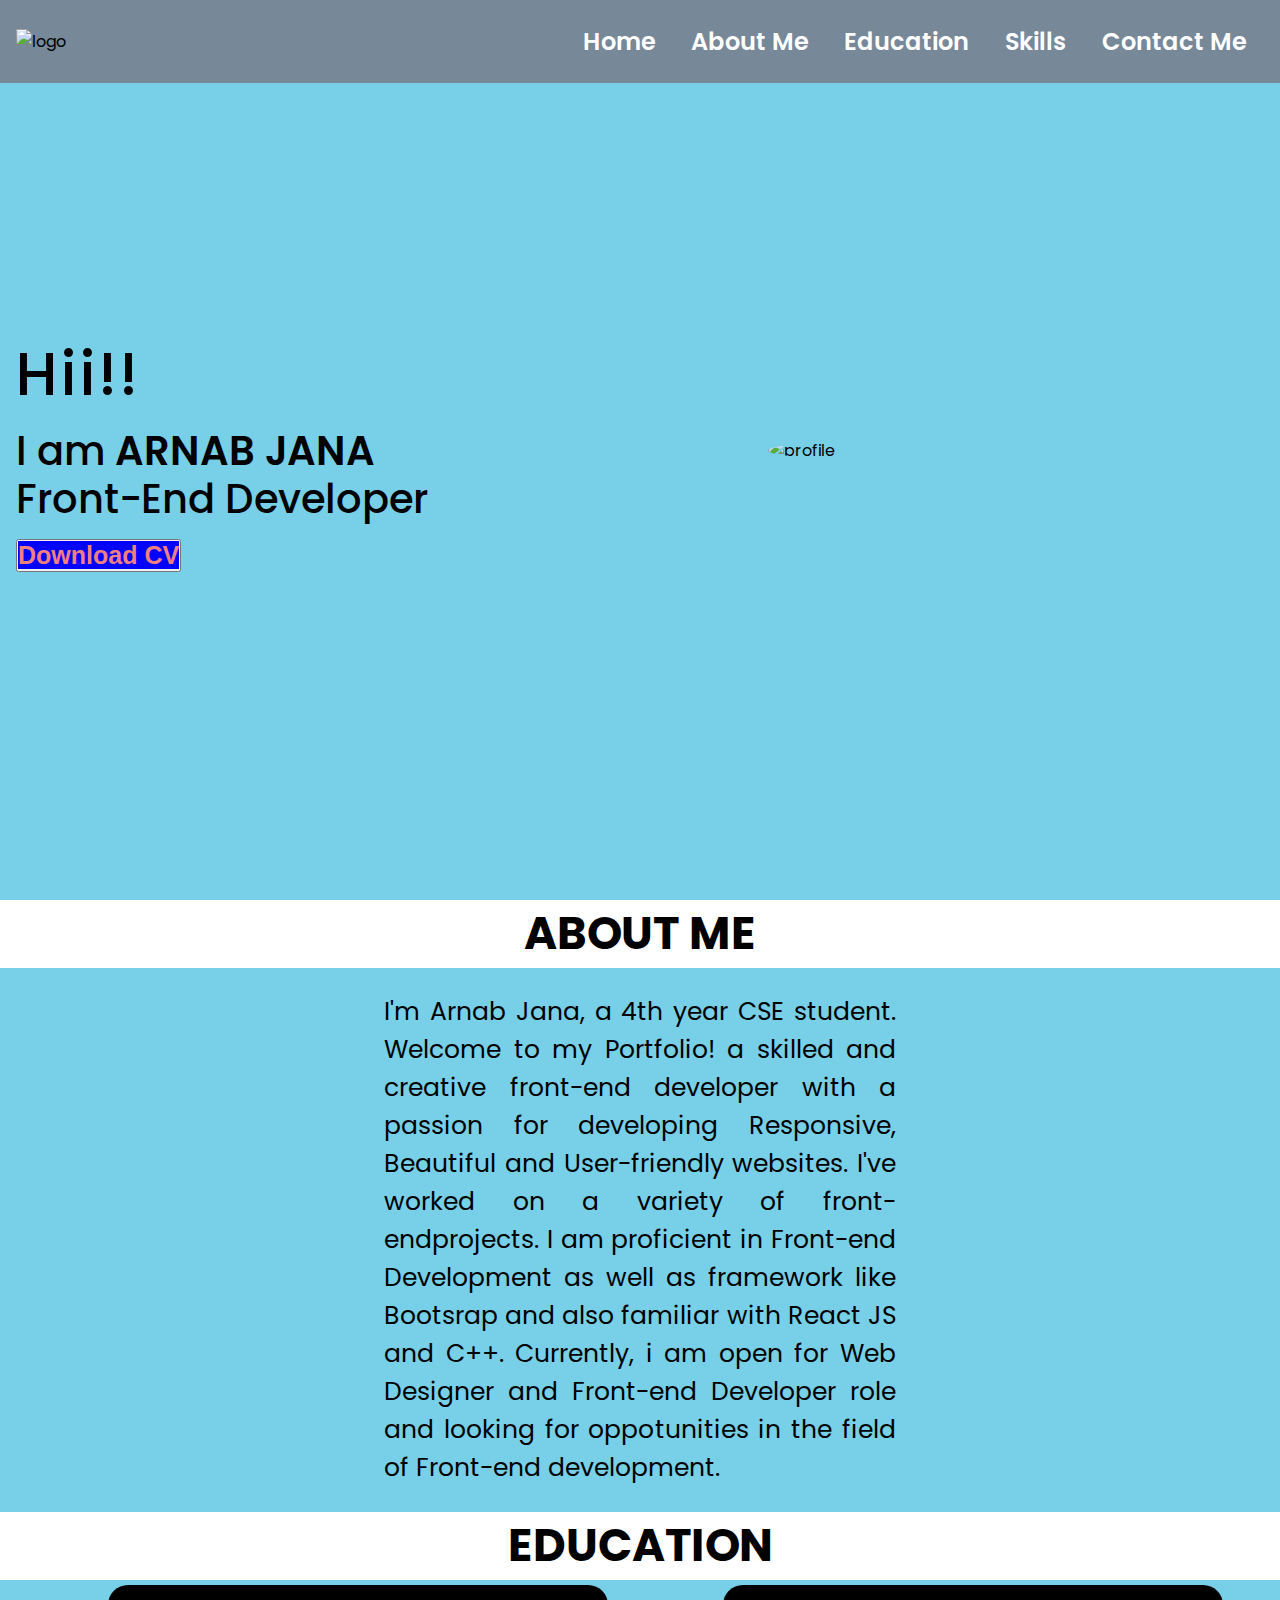
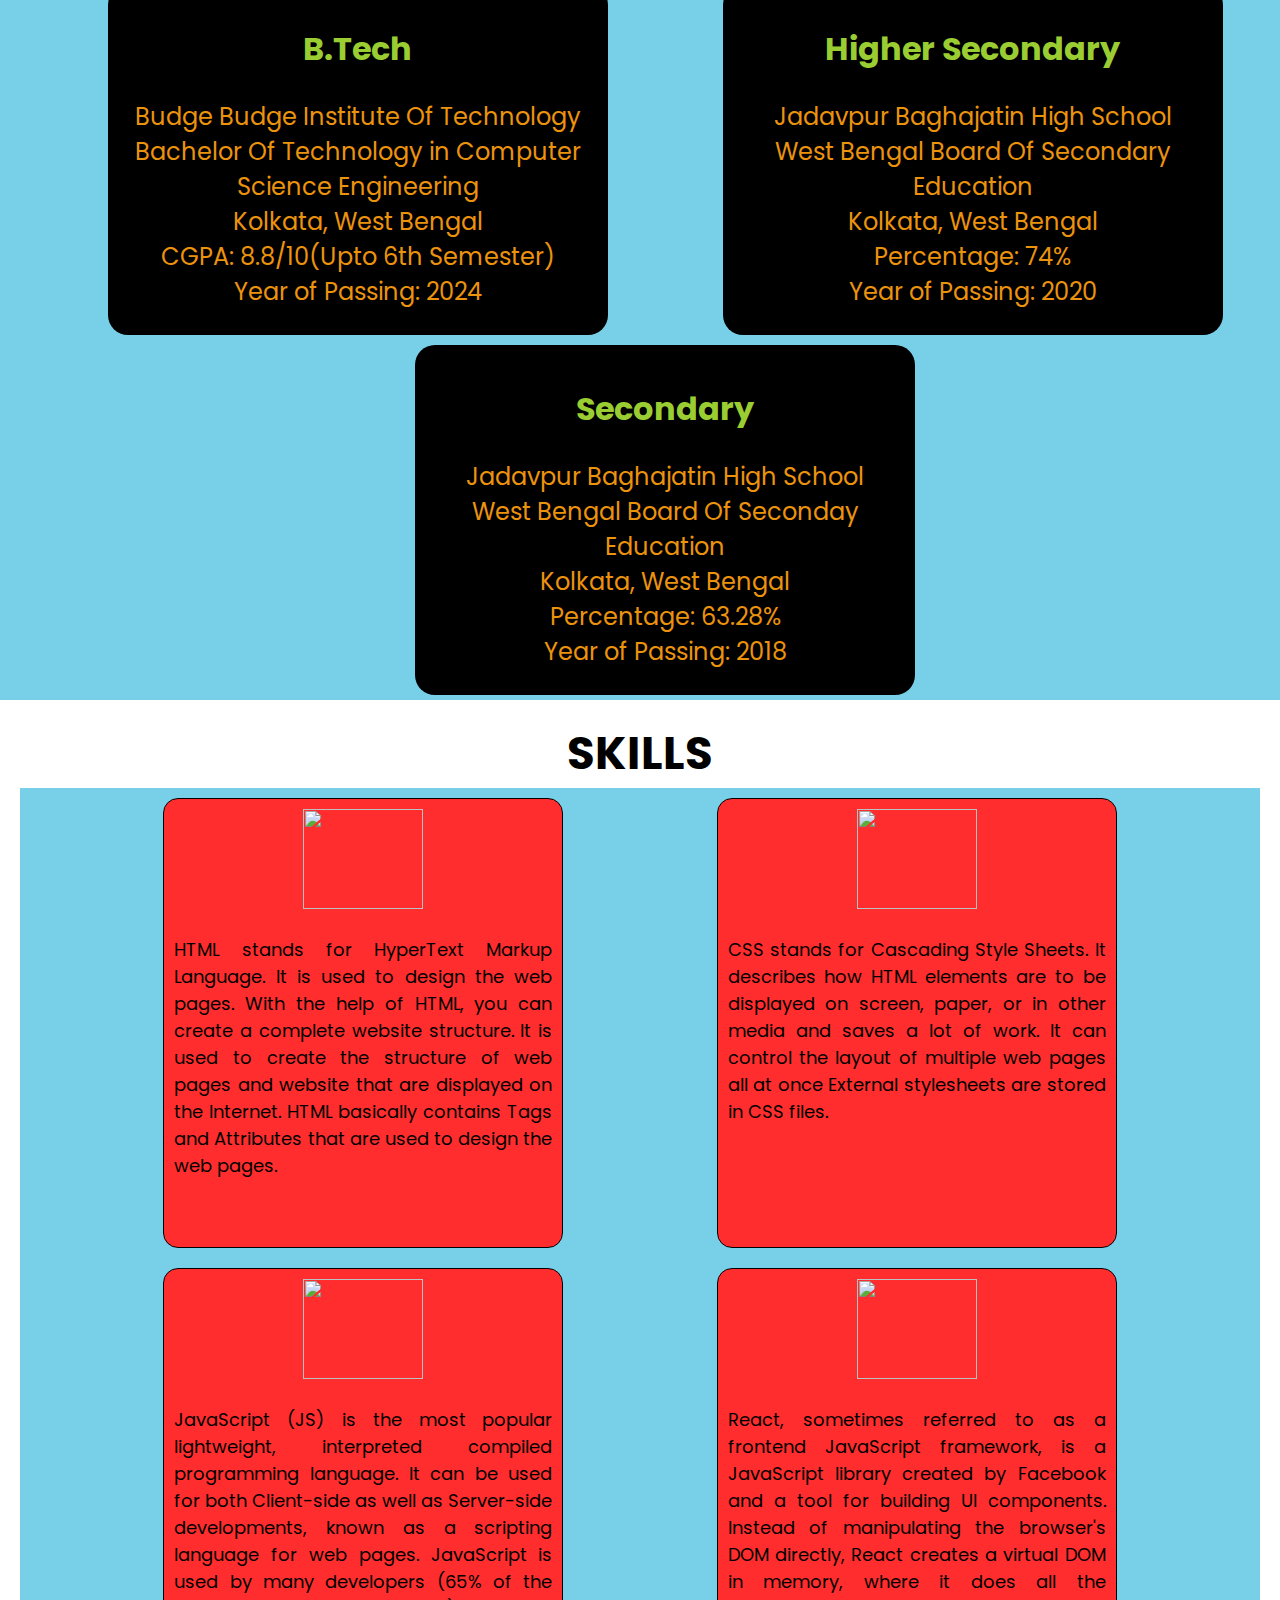
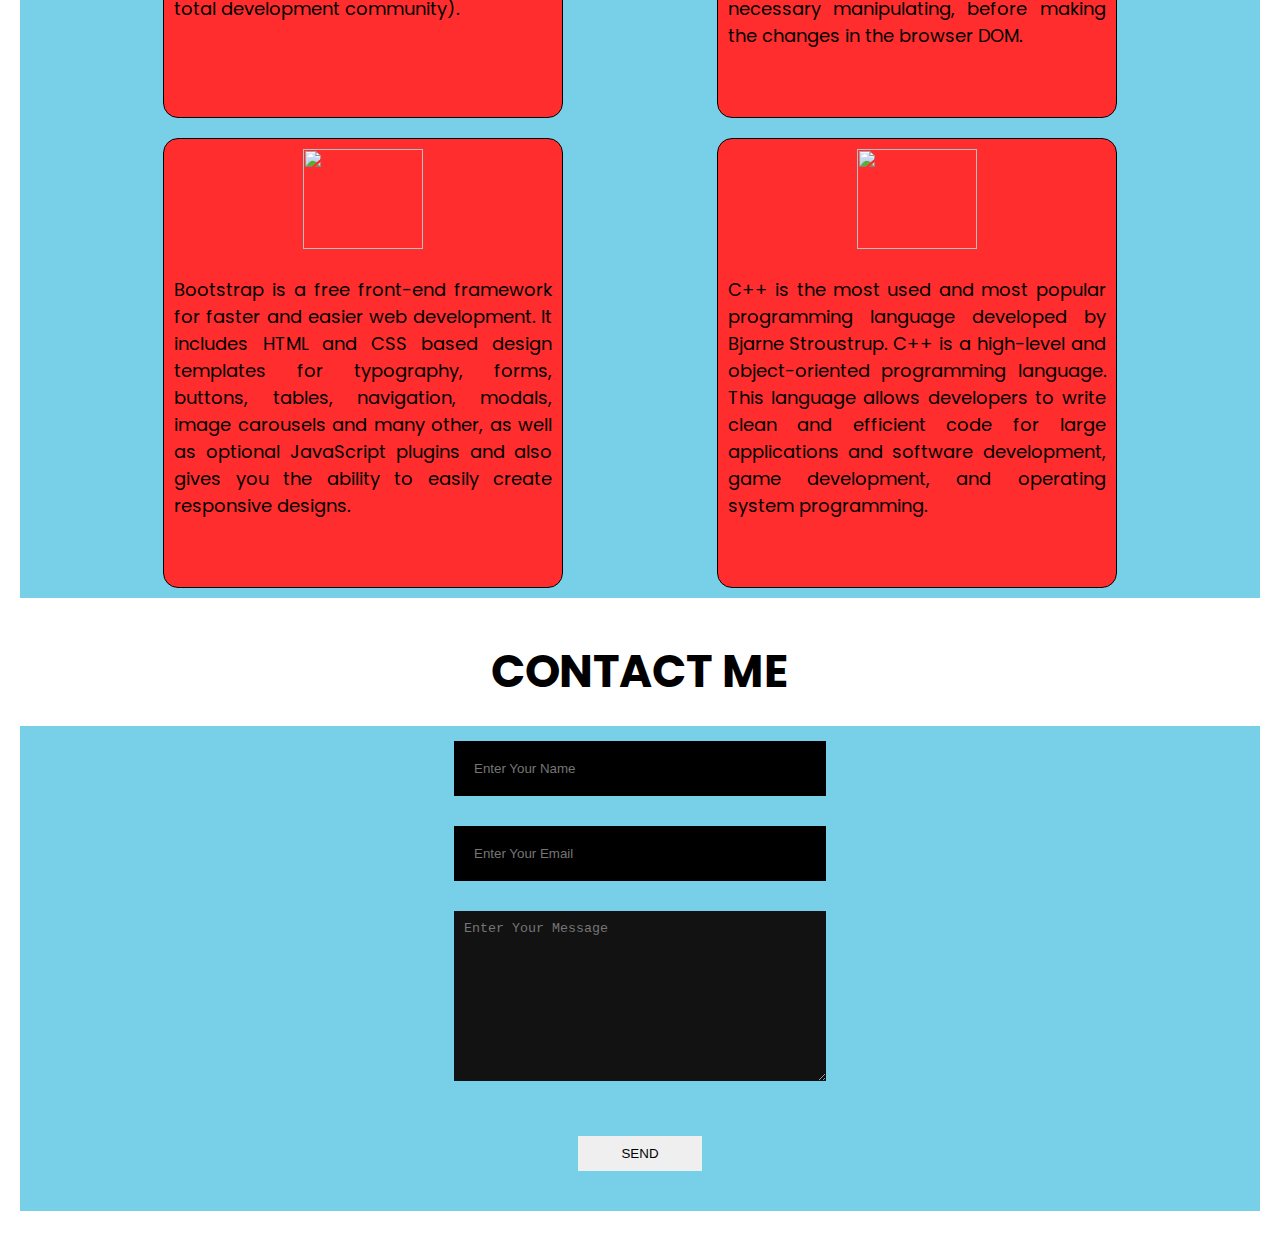
==== Task 1 - portfolio website/index.html @ 782cfdc3 "Today i have just complete my portfolio website" ====
<!DOCTYPE html>
<html lang="en">

<head>
    <meta charset="UTF-8">
    <meta name="viewport" content="width=device-width, initial-scale=1.0">
    <title>Responsive Portfolio</title>
    <link rel="stylesheet" href="style.css">
</head>

<body>
    <nav>
        <div class="navbar">
            <div class="logo_area"> <img src="img/new logo.png" alt="logo"></div>
            <label for="check" class="checkbox">
                <i class="ri-menu-line"></i>
            </label>
            <input type="checkbox" name="check" id="check">
            <ul>
                <li><a href="#home">Home</a></li>
                <li><a href="#about">About Me</a></li>
                <li><a href="#education">Education</a></li>
                <li><a href="#skills">Skills</a></li>
                <li><a href="#contact">Contact Me</a></li>
            </ul>
        </div>
    </nav>
    <section id="home">
        <div class="section_container">
            <div class="content">
                <p class="subtitle">Hii!!</p>
                <h1 class="title">
                    I am <span>ARNAB JANA <br></span> Front-End Developer</h1>
                <div class="button">
                    <button class="download__cv"><a
                            href="https://drive.google.com/file/d/1OpPt_BNcStUjEGyICsF7ESShlIZneZ9T/view?usp=drive_link"
                            target="_blank">Download CV</a></button>
                </div>
            </div>
            <div class="image">
                <img src="img/Arnab img.jpg" alt="profile" />
            </div>
        </div>
    </section>


    <section id="about">
        <h1 class="about-heading">ABOUT ME</h1>
        <div class="box2">
            <div id="intro">
                <p>I'm Arnab Jana, a 4th year CSE student. Welcome to my Portfolio! a skilled and creative front-end
                    developer with a passion for developing Responsive, Beautiful and User-friendly websites. I've
                    worked on
                    a variety of front-endprojects. I am proficient in Front-end Development as well as framework like
                    Bootsrap and also familiar with React JS and C++. Currently, i am open for Web Designer and
                    Front-end
                    Developer role and looking for oppotunities in the field of Front-end development.</p>
            </div>
        </div>
    </section>


    <section id="education">
        <h1 class="edu-heading">EDUCATION</h1>
        <div class="columns">
            <div class="box">
                <h2>B.Tech</h2>
                <p>Budge Budge Institute Of Technology
                    <br>
                    Bachelor Of Technology in Computer Science Engineering
                    <br>
                    Kolkata, West Bengal
                    <br>
                    CGPA: 8.8/10(Upto 6th Semester)
                    <br>
                    Year of Passing: 2024
                </p>
            </div>
            <div class="box">
                <h2>Higher Secondary</h2>
                <p>Jadavpur Baghajatin High School
                    <br>
                    West Bengal Board Of Secondary Education
                    <br>
                    Kolkata, West Bengal
                    <br>
                    Percentage: 74%
                    <br>
                    Year of Passing: 2020
                </p>
            </div>

            <div class="box">
                <h2>Secondary</h2>
                <p>Jadavpur Baghajatin High School
                    <br>
                    West Bengal Board Of Seconday Education
                    <br>
                    Kolkata, West Bengal
                    <br>
                    Percentage: 63.28%
                    <br>
                    Year of Passing: 2018
                </p>
            </div>
        </div>
    </section>

    <section id="skills">
        <h1 class="headings">SKILLS</h1>
        <div class="row">
            <div class="box1">
                <img src="img/html.jpg" alt="">
                <br>
                <p>HTML stands for HyperText Markup Language. It is used to design the web pages. With the help of HTML,
                    you can create a complete website structure. It is used to create the structure of web pages and
                    website that are displayed on the Internet. HTML basically contains Tags and Attributes that are
                    used to design the web pages. 
                </p>
            </div>

            <div class="box1">
                <img src="img/css.jpg" alt="">
                <br>
                <p>CSS stands for Cascading Style Sheets. It describes how HTML elements are to be displayed on screen,
                    paper, or in other media and saves a lot of work. It can control the layout of multiple web pages
                    all at once External stylesheets are stored in CSS files.
                </p>
            </div>

            <div class="box1">
                <img src="img/js.jpg" alt="">
                <br>
                <p>JavaScript (JS) is the most popular lightweight, interpreted compiled programming language. It can be
                    used for both Client-side as well as Server-side developments, known as a scripting language for web
                    pages. JavaScript is used by many developers (65% of the total development community).
                </p>
            </div>

            <div class="box1">
                <img src="img/react.js" alt="">
                <br>
                <p>React, sometimes referred to as a frontend JavaScript framework, is a JavaScript library created by
                    Facebook and a tool for building UI components. Instead of manipulating the browser's DOM directly,
                    React creates a virtual DOM in memory, where it does all the necessary manipulating, before making
                    the changes in the browser DOM.
                </p>
            </div>

            <div class="box1">
                <img src="img/bootstrap.jpg" alt="">
                
                <br>
                <p>Bootstrap is a free front-end framework for faster and easier web development. It includes HTML and
                    CSS based design templates for typography, forms, buttons, tables, navigation, modals, image
                    carousels and many other, as well as optional JavaScript plugins and also gives you the ability to
                    easily create responsive designs.
                </p>
            </div>

            <div class="box1">
                <img src="img/c++.jpg" alt="">
                
                <br>
                <p>C++ is the most used and most popular programming language developed by Bjarne Stroustrup. C++ is a
                    high-level and object-oriented programming language. This language allows developers to write clean
                    and efficient code for large applications and software development, game development, and operating
                    system programming.
                </p>
            </div>
        </div>
    </section>

    <section id="contact">
        <h1 class="contact-head">CONTACT ME</h1>
        <form action="" class="form">
            <input type="text" name="name" class="input" placeholder="Enter Your Name">
            <input type="email" name="email" class="input" placeholder="Enter Your Email">
            <textarea name="msg" id="msg" cols="30" rows="10" placeholder="Enter Your Message"></textarea>
            <input type="submit" value="SEND" id="send">
        </form>
    </section>
</body>

</html>
---- Task 1 - portfolio website/style.css ----
/*body*/
@import url('https://fonts.googleapis.com/css2?family=Poppins:wght@100;400;600;700&family=Skranji&display=swap');

:root {
    --primary-color: rgb(162, 108, 162);
    --primary-color-dark: purple;
    --secondary-color: rgba(255, 132, 0, 0.858);
    --text-dark: black;
    --text-light: rgb(166, 142, 142);
    --extra-light: white;
    --max-width: 1200px;
}

* {
    padding: 0;
    margin: 0;
    box-sizing: border-box;
}

a {
    text-decoration: none;
}

body {
    font-family: 'Poppins', sans-serif;
}

html{
    scroll-behavior: smooth;
}
/*navbar*/
nav {
    background-color: lightslategray;
    position: fixed;
    top: 0;
    left: 0;
    width: 100%;
    z-index: 99;
}

.navbar {
    display: flex;
    align-items: center;
    max-width: 100%;
    justify-content: space-between;
    padding: 1.5rem 1rem;
    margin: auto;
}

.logo_area img{
    width: 120px;
    height: 90px;
    background-image: transparent;
}

nav .checkbox {
    display: none;
}

nav input {
    display: none;
}

nav .checkbox i {
    font-size: 5rem;
    color: var(--primary-color);
    cursor: pointer;
}

ul {
    list-style: none;
    display: flex;
    align-items: center;
    transition: left 0.3s;
}

ul li a {
    text-decoration: none;
    padding: 0.5rem 1rem;
    border: 2px solid transparent;
    color: white;
    font-weight: 600;
    transition: all .7s ease;
    font-size: 1.5rem;
}

ul li a:hover {
    color: black;
    background-color: bisque;
    box-shadow: 0 0 15px white;
}

/*home*/
.home {
    background-color: var(--extra-light);
}

.section_container {
    top: 0;
    right: 0;
    min-height: 100vh;
    display: grid;
    margin: auto;
    padding: 1rem;
    max-width: 100%;
    grid-template-columns: repeat(2, 1fr);
    gap: 4rem;
    background-color: rgb(120, 208, 232);
    z-index: -1;
}

.content {
    display: flex;
    flex-direction: column;
    justify-content: center;
}

.subtitle {
    letter-spacing: 2px;
    color: black;
    font-weight: 500;
    font-size: 60px;
    margin-bottom: 0.5rem;
}

.title {
    font-weight: 500;
    font-size: 2.5rem;
    line-height: 3rem;
    color: var(--text-dark);
    margin-bottom: 1rem;
}

.title span {
    font-weight: 600;
}

.description {
    line-height: 1.5rem;
    color: black;
    margin-bottom: 2rem;
}

.action_btn {
    display: flex;
    gap: 4rem;
}

.action_btn button {
    letter-spacing: 7px;
    font-size: 80px;
    font-weight: 600;
    padding: 1rem 2rem;
    outline: none;
    border: 1px solid var(--primary-color);
    border-radius: 50px;
    transition: 0.2s ease;
}

.download__cv a{
    background-color: blue;
    color: lightcoral;
    font-size: 25px;
    font-weight: bold;
    box-sizing: border-box;
}

.download__cv:hover {
    cursor: pointer;
    color: black;
    box-shadow: 0 0 5px white, 0 0 10px white, 0 0 15px white;
}

.image {
    display: grid;
    place-items: center;
}

.image img {
    width: min(25rem, 90%);
    border-radius: 100%;
}

/*About Me*/
#about{
    display: flex;
    flex-direction: column;
    box-sizing: border-box;
    margin-bottom: 50px;
    padding: auto;
    align-items: center;
    font-size: 25px;
    margin: auto;
}

.about-heading{
    font-size: 45px;
}
#intro{
    display: flex;
    flex-direction: column;
    text-align: justify;
    padding: 25px 30%;
    background-color: rgb(120, 208, 232);
    max-width: 100%;
    /* align-items: center; */
}

/*Education*/
#education {
    display: flex;
    flex-direction: column;
    align-items: center;
}

#education h1{
    padding: auto;
    font-size: 45px;
    flex-direction: column;
    box-sizing: border-box;
}

.columns{
    width: 100%;
    grid-template-columns: auto auto;
    background-color: rgb(120, 208, 232);
    padding-left: 50px;
    display: flex;
    justify-content: space-around;
    flex-wrap: wrap;
    box-sizing: border-box;
}


.box{
    display: flex;
    justify-content: space-around;
    flex-wrap: wrap;
    box-sizing: border-box;
    height: 350px;
    width: 500px;
    background-color: black;
    border-radius: 20px;
    margin: 5px;
}

.box h2{
    font-size: 2rem;
    margin-top: 40px;
    color: yellowgreen;
    text-align: center;
}

.box p{
    font-size: 1.5rem;
    color: rgb(236, 147, 14);
    text-align: center;
}

/*skills*/
#skills{
    display: flex;
    flex-direction: column;
    padding: 20px;
    align-items: center;
    font-size: 18px;
}

.headings{
    font-size: 45px;
}

.row{
    display: flex;
    justify-content: space-evenly;
    flex-wrap: wrap;
    box-sizing: border-box;
    background-color: rgb(120, 208, 232);
}

.box1{
    display: flex;
    flex-direction: column;
    width: 400px;
    height: 450px;
    border: 1px solid black;
    margin: 10px;
    text-align: justify;
    padding: 10px;
    align-items: center;
    border-radius: 15px;
    background: linear-gradient(to top, rgb(62, 116, 62)50%, rgb(255,45,45) 50%);
    background-size: 100% 200%;
    transition: all .8s;
}

.box1:hover{
    background-position: left bottom;
    border: none;
    color: aliceblue;
    box-shadow: 0 0 20px rgb(62, 116, 62);
}

.box1 img{
    width: 120px;
    height: 100px;
}
/*contact*/
#contact{
    display: flex;
    flex-direction: column;
    box-sizing: border-box;
    color: black;
    padding: 20px;
   
}
.contact-head{
    text-align: center;
    font-size: 45px;
}
.form{
    display: flex;
    flex-direction: column;
    box-sizing: border-box;
    align-items: center;
    margin: 20px 0px;
    background-color: rgb(120, 208, 232);

}
.input{
    color: antiquewhite;
    padding: 20px;
    margin: 15px;
    width: 30%;
    border: none;
    outline: none;
    background-color: black;
}
#msg{
    width: 30%;
    color: antiquewhite;
    padding: 10px;
    margin: 15px;
    border: none;
    outline: none;
    background-color: rgb(19, 18, 18);
}
#send{
    padding: 10px;
    width: 10%;
    margin: 40px;
    border: none;
    outline: none;
}
#send:hover{
    cursor: pointer;
    box-shadow: 0 0 10px white;
}
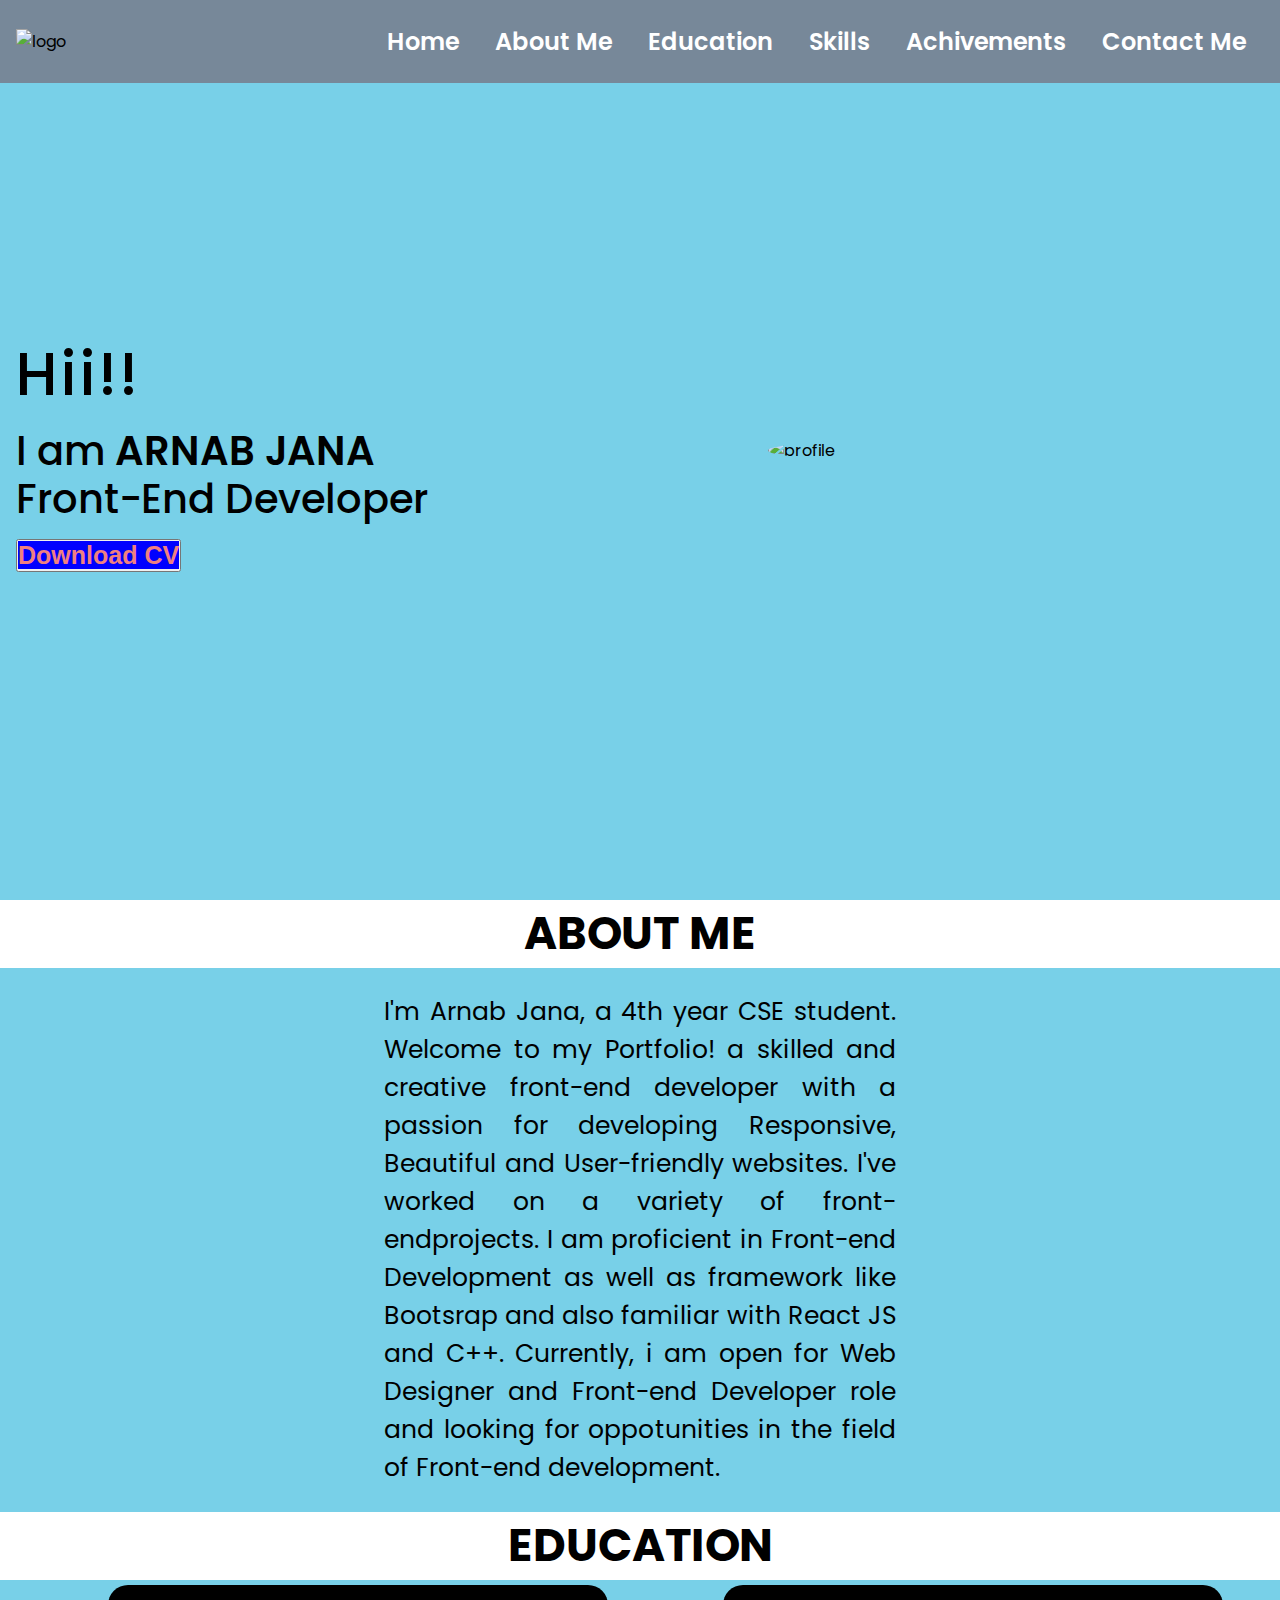
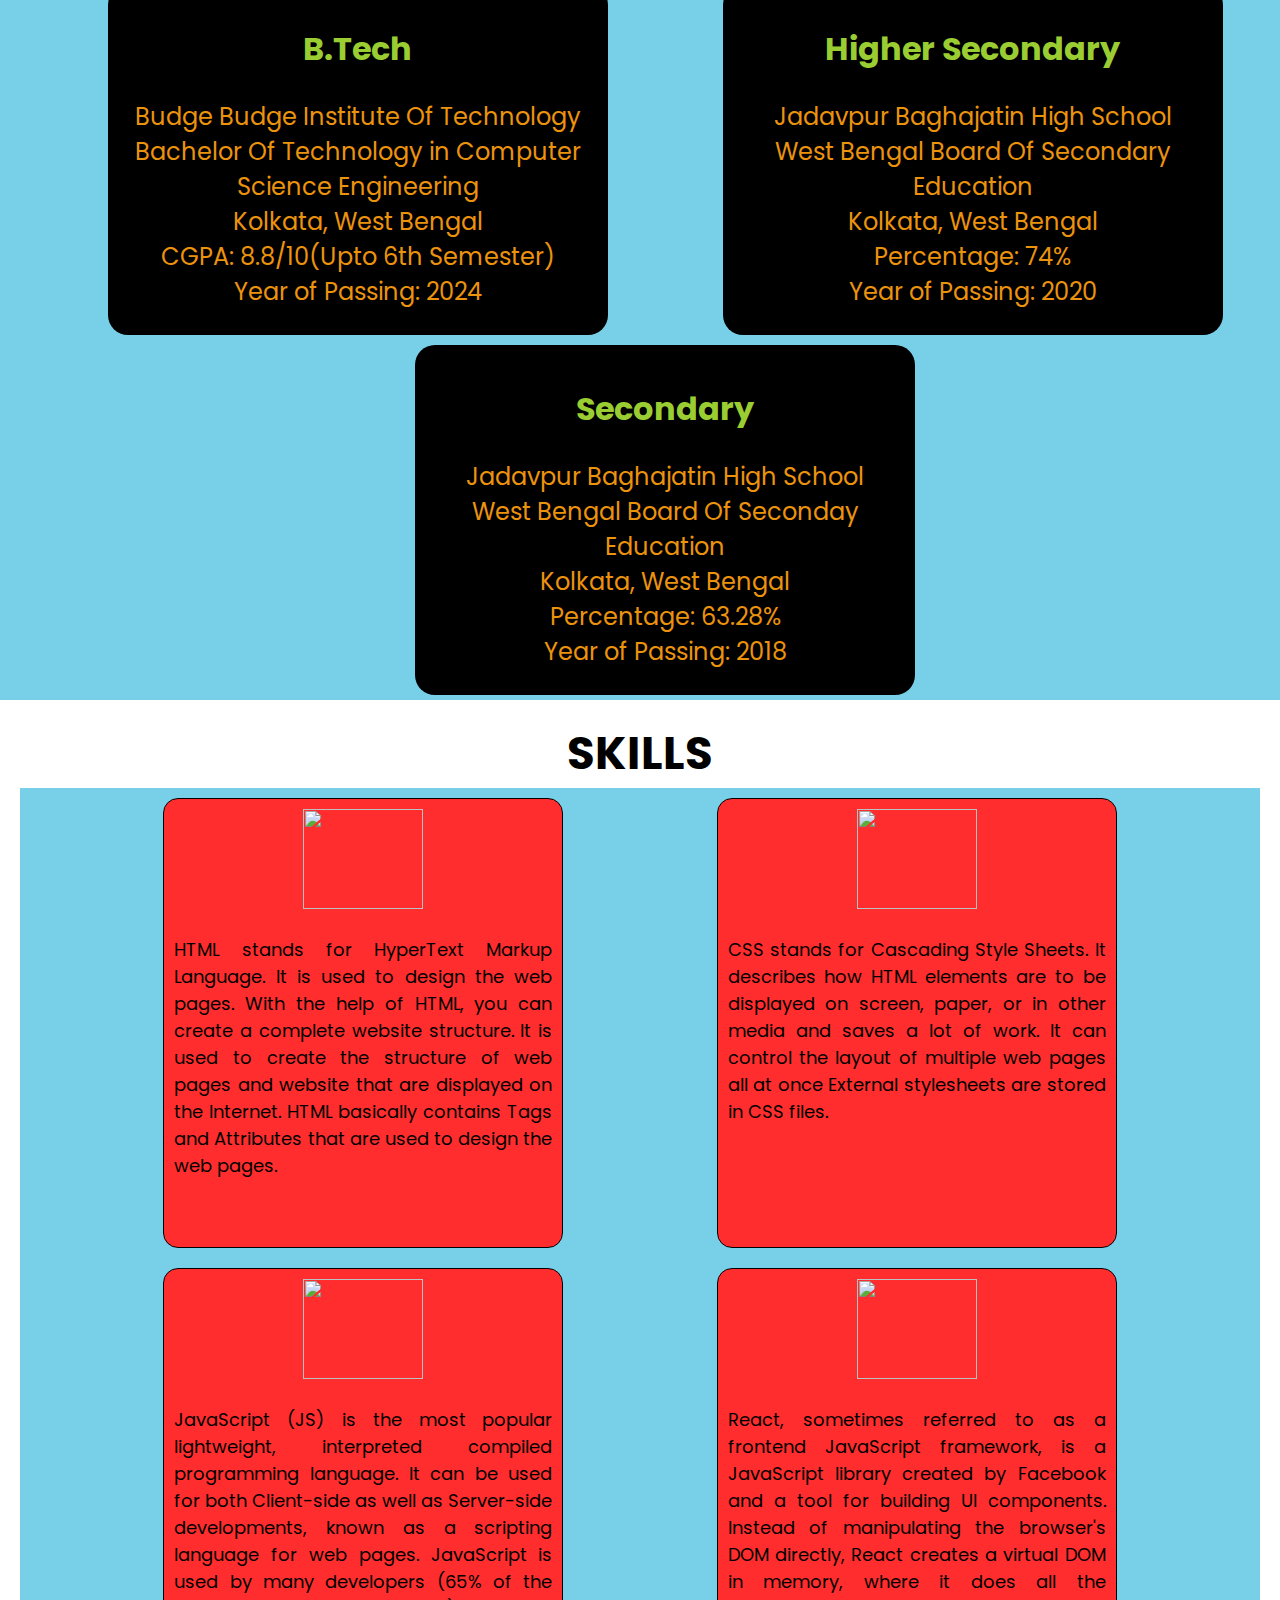
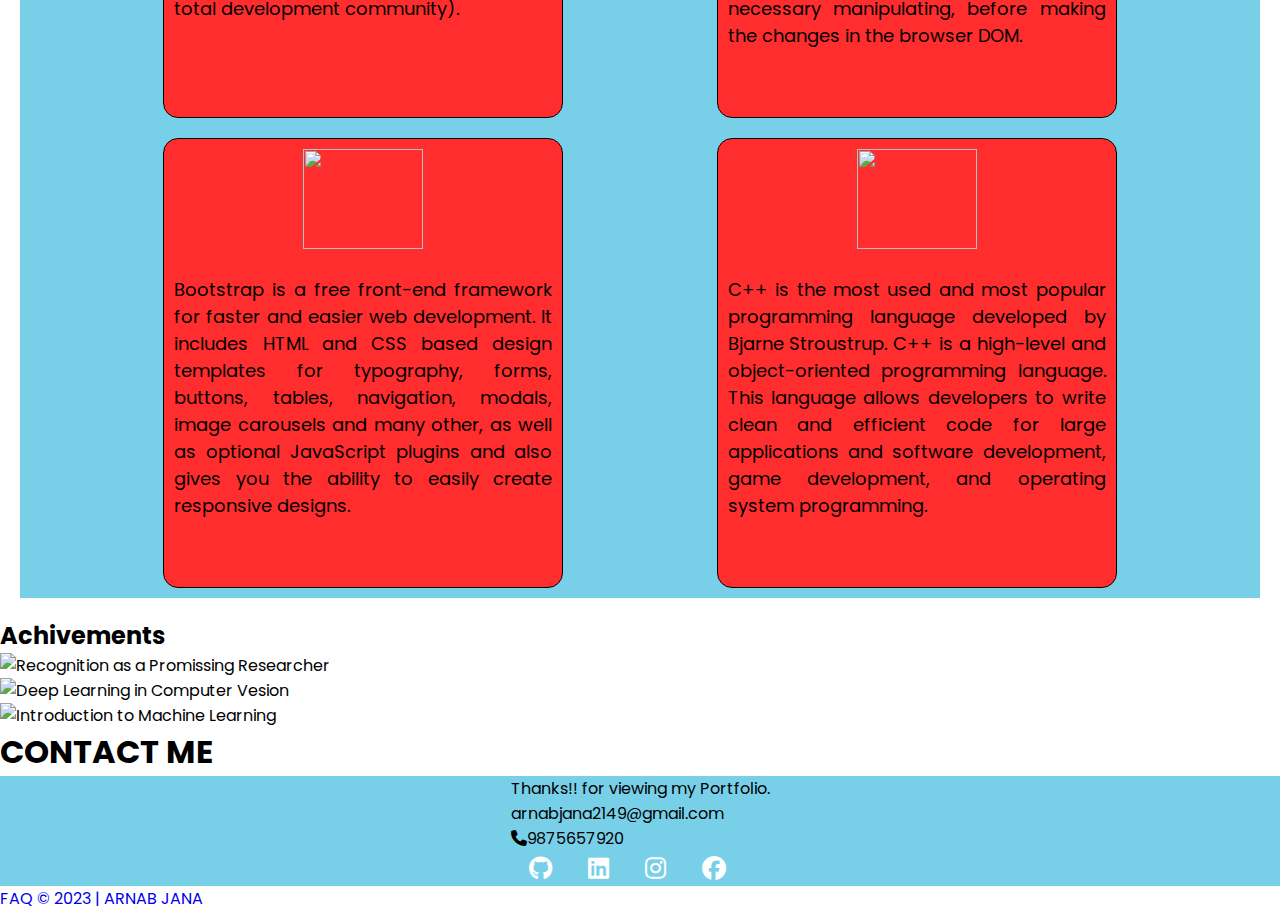
==== commit 668f161b: "index.html" ====
--- a/Task 1 - portfolio website/index.html
+++ b/Task 1 - portfolio website/index.html
@@ -6,6 +6,7 @@
     <meta name="viewport" content="width=device-width, initial-scale=1.0">
     <title>Responsive Portfolio</title>
     <link rel="stylesheet" href="style.css">
+    <link rel="stylesheet" href="https://cdnjs.cloudflare.com/ajax/libs/font-awesome/6.4.2/css/all.min.css" />
 </head>
 
 <body>
@@ -21,7 +22,9 @@
                 <li><a href="#about">About Me</a></li>
                 <li><a href="#education">Education</a></li>
                 <li><a href="#skills">Skills</a></li>
+                <li><a href="#Achivements">Achivements</a></li>
                 <li><a href="#contact">Contact Me</a></li>
+                
             </ul>
         </div>
     </nav>
@@ -115,7 +118,7 @@
                 <p>HTML stands for HyperText Markup Language. It is used to design the web pages. With the help of HTML,
                     you can create a complete website structure. It is used to create the structure of web pages and
                     website that are displayed on the Internet. HTML basically contains Tags and Attributes that are
-                    used to design the web pages. 
+                    used to design the web pages.
                 </p>
             </div>
 
@@ -149,7 +152,7 @@
 
             <div class="box1">
                 <img src="img/bootstrap.jpg" alt="">
-                
+
                 <br>
                 <p>Bootstrap is a free front-end framework for faster and easier web development. It includes HTML and
                     CSS based design templates for typography, forms, buttons, tables, navigation, modals, image
@@ -160,7 +163,7 @@
 
             <div class="box1">
                 <img src="img/c++.jpg" alt="">
-                
+
                 <br>
                 <p>C++ is the most used and most popular programming language developed by Bjarne Stroustrup. C++ is a
                     high-level and object-oriented programming language. This language allows developers to write clean
@@ -171,15 +174,54 @@
         </div>
     </section>
 
-    <section id="contact">
-        <h1 class="contact-head">CONTACT ME</h1>
-        <form action="" class="form">
-            <input type="text" name="name" class="input" placeholder="Enter Your Name">
-            <input type="email" name="email" class="input" placeholder="Enter Your Email">
-            <textarea name="msg" id="msg" cols="30" rows="10" placeholder="Enter Your Message"></textarea>
-            <input type="submit" value="SEND" id="send">
-        </form>
-    </section>
+    <section id="Achivements">
+        <div class="heading">
+            <h2 id="achive">Achivements</h2>
+        </div>
+        <div class="achivement">
+            <div class="my_achive">
+                <img src="img/certificate (2).jpg" alt="Recognition as a Promissing Researcher" width="430px">
+                <p></p>
+            </div>
+
+            <div class="my_achive">
+                <img src="img/dl.jpg" alt="Deep Learning in Computer Vesion" width="400px">
+                <P></P>
+            </div>
+
+            <div class="my_achive">
+                <img src="img/ml.jpg" alt="Introduction to Machine Learning" width="400px">
+                <P></P>
+            </div>
+        </div>
+
+    </section>
+    <section id="Contact">
+        <div class="heading">
+            <h1 id="contact-head">CONTACT ME</h1>
+        </div>
+        <div class="container">
+            <div class="row">
+                <div class="contact-info">
+                    <p>Thanks!! for viewing my Portfolio.</p>
+                    <p><i class="fa-solid fa-mail"></i>arnabjana2149@gmail.com</p>
+                    <p><i class="fa-solid fa-phone"></i>9875657920</p>
+                    <div class="media-icons">
+                        <ul>
+                            <li><a href="https://github.com/Arnabx57"><i class="fa-brands fa-github"></i></a></li>
+                            <li><a href="https://www.linkedin.com/in/arnab-jana-002544243?utm_source=share&utm_campaign=share_via&utm_content=profile&utm_medium=android_app"><i class="fa-brands fa-linkedin"></i></a></li>
+                            <li><a href="https://instagram.com/iam_arnab18?igshid=OGQ5ZDc2ODk2ZA=="><i class="fa-brands fa-instagram"></i></a></li>
+                            <li><a href="https://www.facebook.com/arnab.jana.524934?mibextid=ZbWKwL"><i class="fa-brands fa-facebook"></i></a></li>
+                        </ul>
+                    </div>
+                </div>
+            </div>
+        </div>
+    </section>
+    <footer>
+        <a href="#" target="_blank">FAQ</a>
+        <a href="#">&copy; 2023 | ARNAB JANA</a>
+    </footer>
 </body>
 
-</html>+</html>
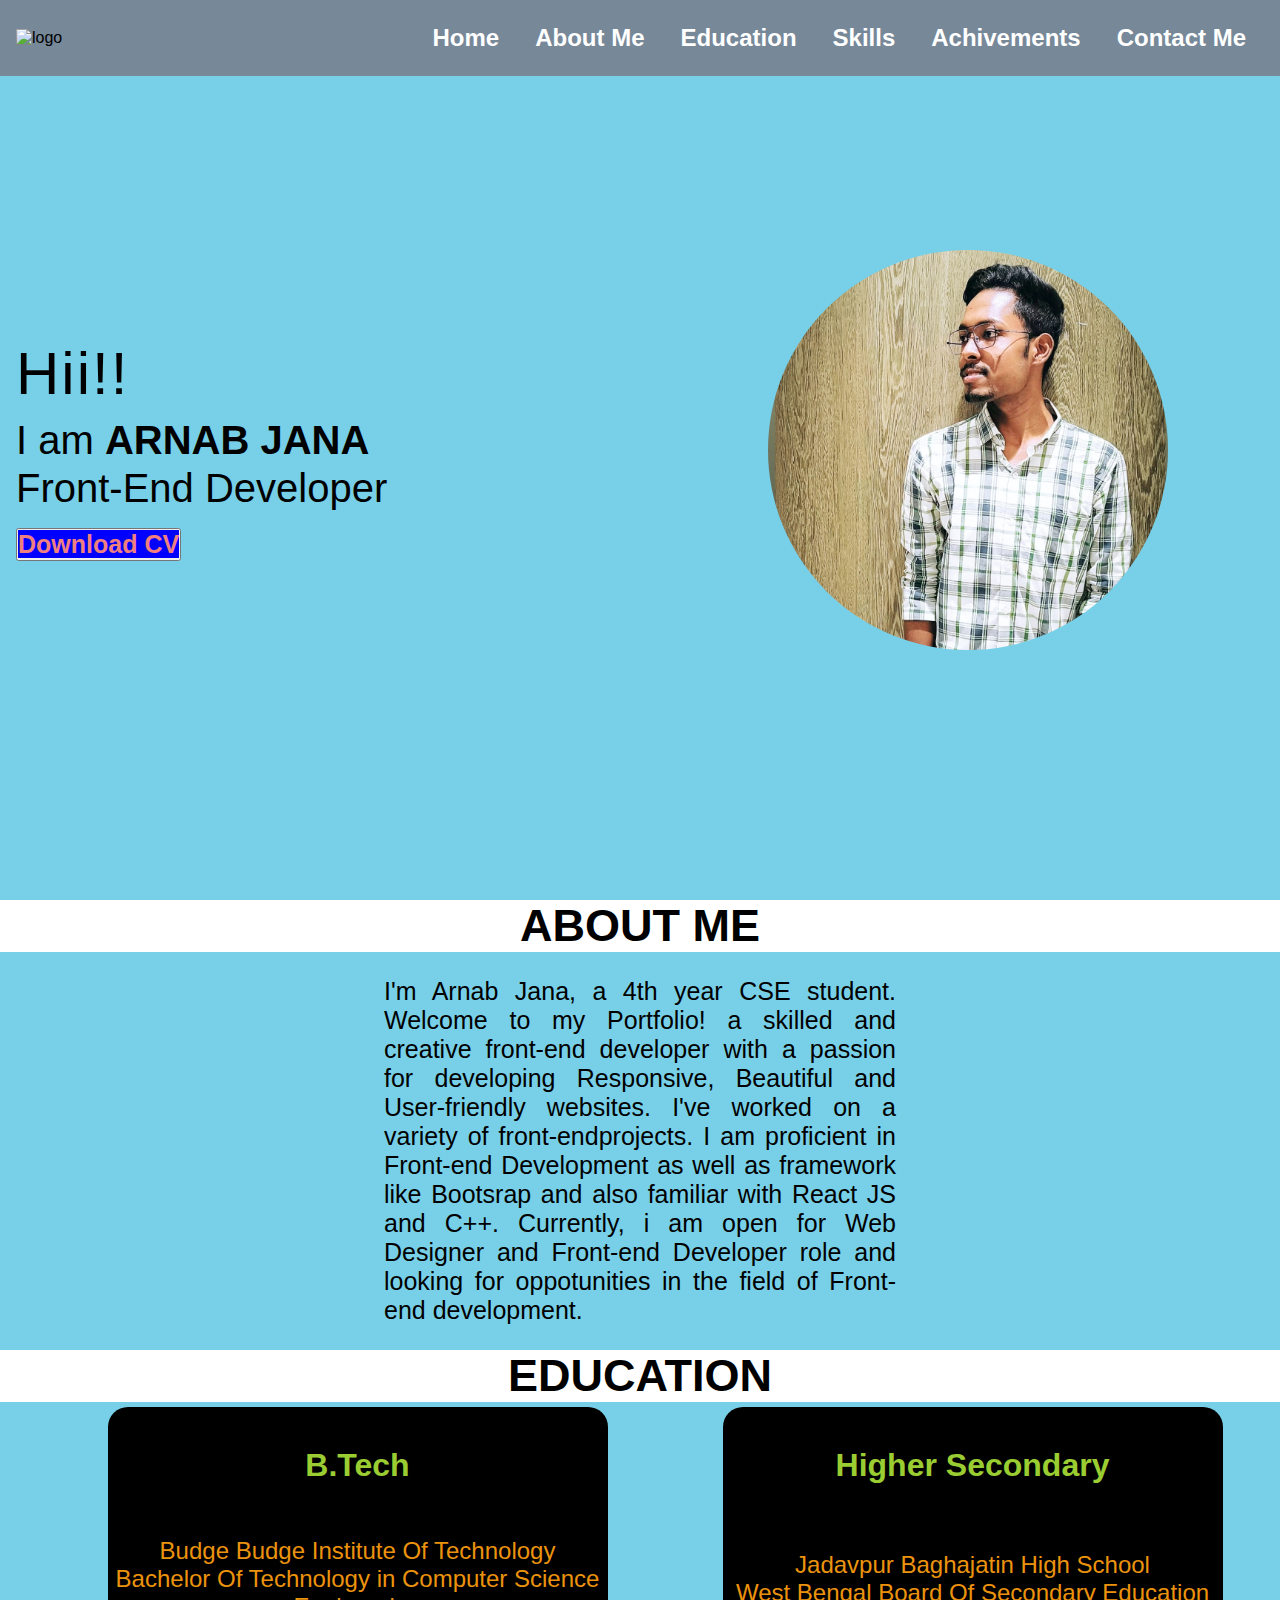
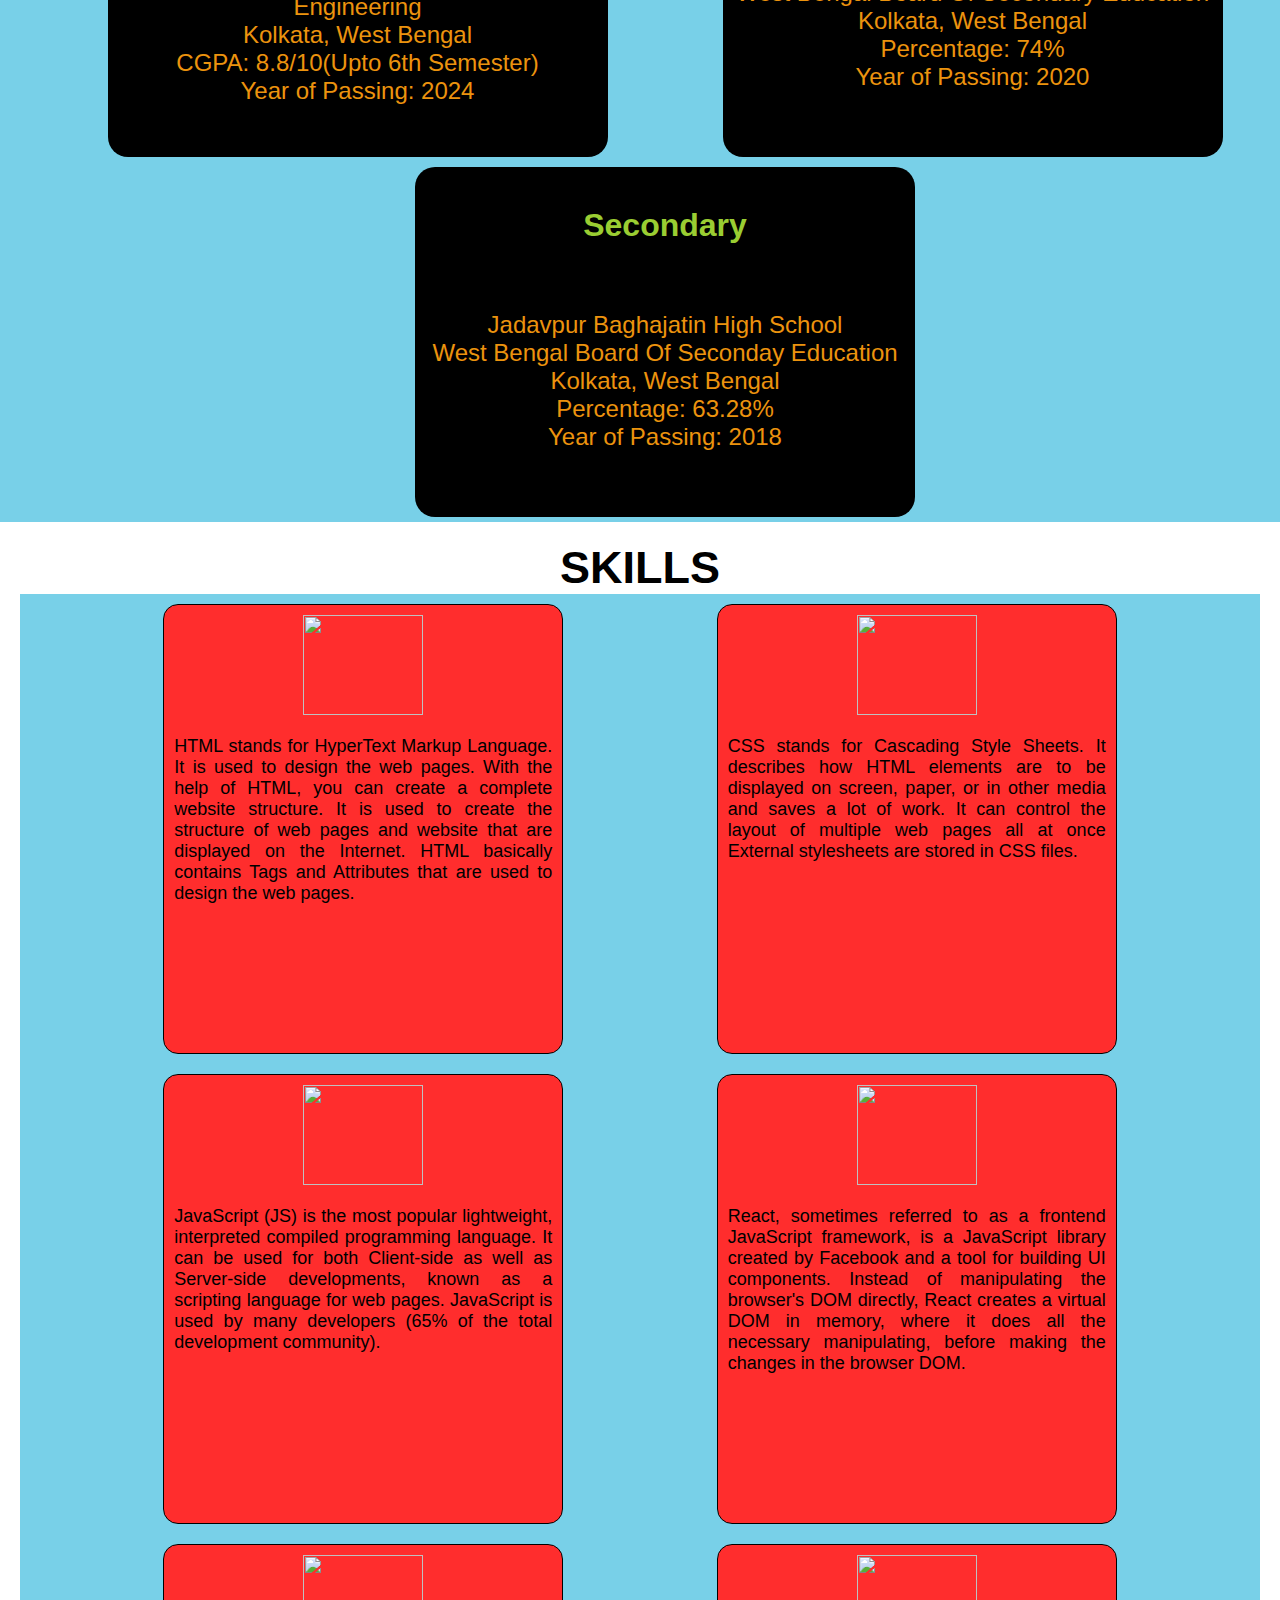
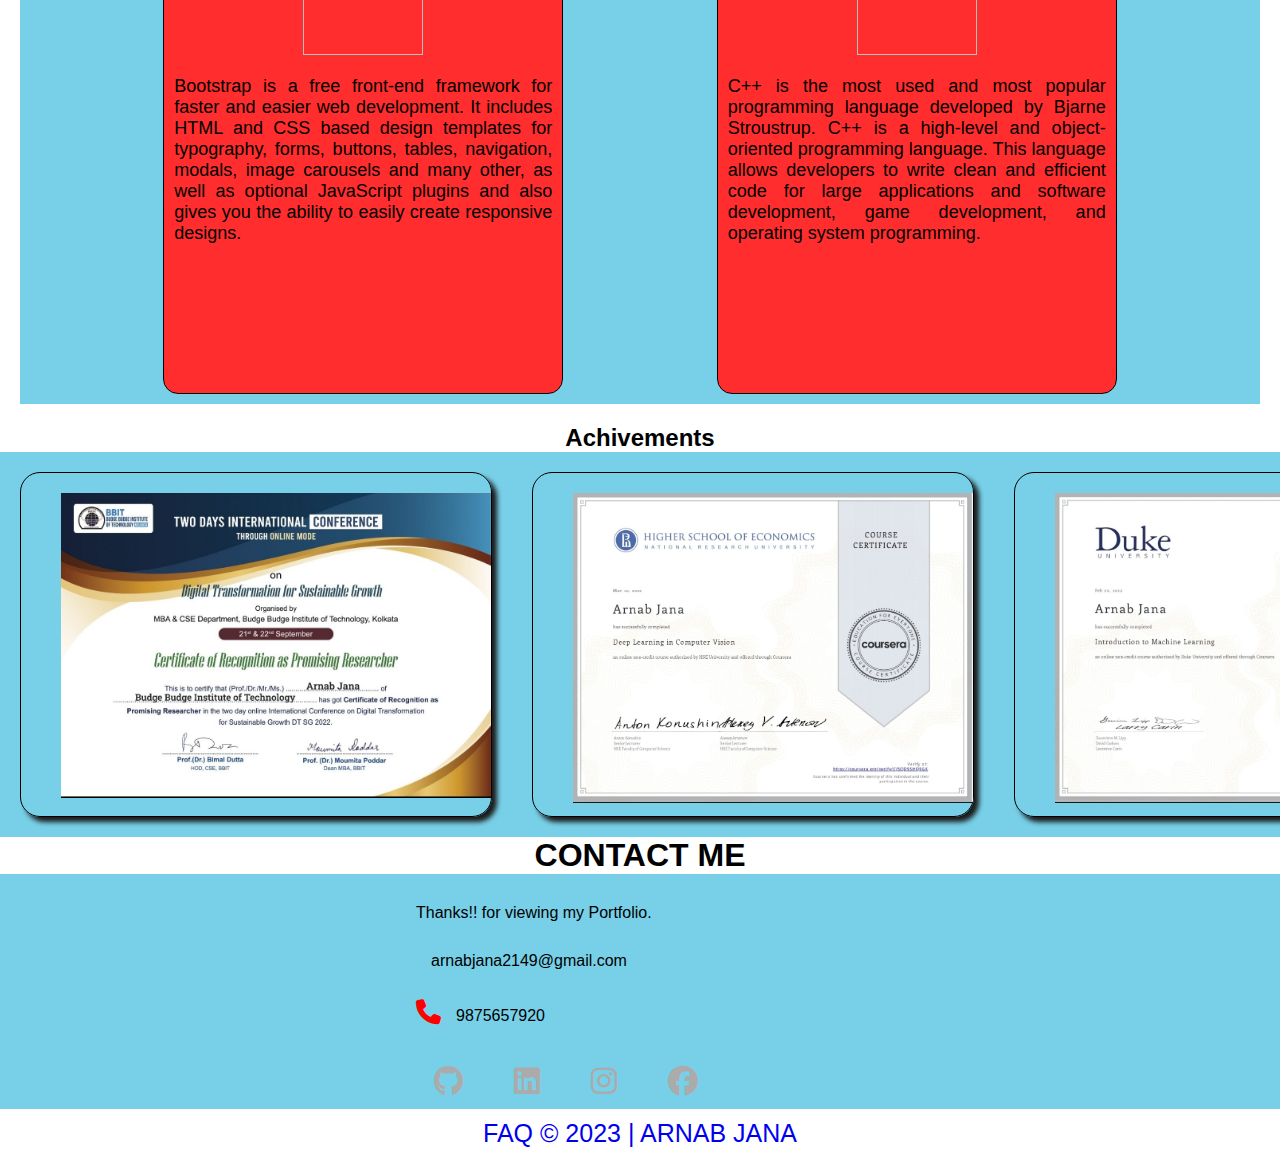
==== commit a0cc5d0a: "index.html" ====
--- a/Task 1 - portfolio website/index.html
+++ b/Task 1 - portfolio website/index.html
@@ -12,7 +12,7 @@
 <body>
     <nav>
         <div class="navbar">
-            <div class="logo_area"> <img src="img/new logo.png" alt="logo"></div>
+            <div class="logo_area"> <img src="logo.jpg" alt="logo"></div>
             <label for="check" class="checkbox">
                 <i class="ri-menu-line"></i>
             </label>
@@ -41,7 +41,7 @@
                 </div>
             </div>
             <div class="image">
-                <img src="img/Arnab img.jpg" alt="profile" />
+                <img src="Arnab img.jpg" alt="profile" />
             </div>
         </div>
     </section>
@@ -113,7 +113,7 @@
         <h1 class="headings">SKILLS</h1>
         <div class="row">
             <div class="box1">
-                <img src="img/html.jpg" alt="">
+                <img src="html.svg" alt="">
                 <br>
                 <p>HTML stands for HyperText Markup Language. It is used to design the web pages. With the help of HTML,
                     you can create a complete website structure. It is used to create the structure of web pages and
@@ -123,7 +123,7 @@
             </div>
 
             <div class="box1">
-                <img src="img/css.jpg" alt="">
+                <img src="css.svg" alt="">
                 <br>
                 <p>CSS stands for Cascading Style Sheets. It describes how HTML elements are to be displayed on screen,
                     paper, or in other media and saves a lot of work. It can control the layout of multiple web pages
@@ -132,7 +132,7 @@
             </div>
 
             <div class="box1">
-                <img src="img/js.jpg" alt="">
+                <img src="js.svg" alt="">
                 <br>
                 <p>JavaScript (JS) is the most popular lightweight, interpreted compiled programming language. It can be
                     used for both Client-side as well as Server-side developments, known as a scripting language for web
@@ -141,7 +141,7 @@
             </div>
 
             <div class="box1">
-                <img src="img/react.js" alt="">
+                <img src="react.svg" alt="">
                 <br>
                 <p>React, sometimes referred to as a frontend JavaScript framework, is a JavaScript library created by
                     Facebook and a tool for building UI components. Instead of manipulating the browser's DOM directly,
@@ -151,7 +151,7 @@
             </div>
 
             <div class="box1">
-                <img src="img/bootstrap.jpg" alt="">
+                <img src="bootstrap.svg" alt="">
 
                 <br>
                 <p>Bootstrap is a free front-end framework for faster and easier web development. It includes HTML and
@@ -162,7 +162,7 @@
             </div>
 
             <div class="box1">
-                <img src="img/c++.jpg" alt="">
+                <img src="c++.png" alt="">
 
                 <br>
                 <p>C++ is the most used and most popular programming language developed by Bjarne Stroustrup. C++ is a
@@ -180,17 +180,17 @@
         </div>
         <div class="achivement">
             <div class="my_achive">
-                <img src="img/certificate (2).jpg" alt="Recognition as a Promissing Researcher" width="430px">
+                <img src="certificate (2).jpg" alt="Recognition as a Promissing Researcher" width="430px">
                 <p></p>
             </div>
 
             <div class="my_achive">
-                <img src="img/dl.jpg" alt="Deep Learning in Computer Vesion" width="400px">
+                <img src="dl.jpg" alt="Deep Learning in Computer Vesion" width="400px">
                 <P></P>
             </div>
 
             <div class="my_achive">
-                <img src="img/ml.jpg" alt="Introduction to Machine Learning" width="400px">
+                <img src="ml.jpg" alt="Introduction to Machine Learning" width="400px">
                 <P></P>
             </div>
         </div>
--- a/Task 1 - portfolio website/style.css
+++ b/Task 1 - portfolio website/style.css
@@ -1,5 +1,3 @@
-/*body*/
-@import url('https://fonts.googleapis.com/css2?family=Poppins:wght@100;400;600;700&family=Skranji&display=swap');
 
 :root {
     --primary-color: rgb(162, 108, 162);
@@ -305,54 +303,70 @@
     width: 120px;
     height: 100px;
 }
+
+/* Achivement Section  */
+.achivement {
+    display: flex;
+    justify-content: space-evenly;
+    background-color: rgb(120, 208, 232);
+}
+
+.my_achive {
+    margin: 20px;
+    height: 345px;
+    width: 100%;
+    border: 1px solid black;
+    border-radius: 20px;
+    padding: 20px 0 0 40px;
+    box-shadow: 5px 5px 5px rgb(27, 27, 27);
+}
+
+.my_achive p {
+    margin-top: 10px;
+}
 /*contact*/
-#contact{
-    display: flex;
-    flex-direction: column;
-    box-sizing: border-box;
-    color: black;
-    padding: 20px;
-   
+.heading{
+    display: flex;
+    flex-direction: column;
+    box-sizing: border-box;
+    color: black;
+    text-align: center;
 }
 .contact-head{
     text-align: center;
     font-size: 45px;
 }
-.form{
-    display: flex;
-    flex-direction: column;
-    box-sizing: border-box;
-    align-items: center;
-    margin: 20px 0px;
-    background-color: rgb(120, 208, 232);
-
-}
-.input{
-    color: antiquewhite;
-    padding: 20px;
-    margin: 15px;
-    width: 30%;
-    border: none;
-    outline: none;
-    background-color: black;
-}
-#msg{
-    width: 30%;
-    color: antiquewhite;
+ 
+
+.contact-info{
+    flex-basis: 35%;
+}
+
+.contact-info p{
+    margin-top: 30px;
+}
+
+.contact-info p i{
+    color: red;
+    margin-right: 15px;
+    font-size: 25px;
+}
+
+ .media-icons{
+    margin-top: 30px;
+}
+
+.media-icons a{
+    text-decoration: none;
+    font-size: 30px;
+    margin-right: 15px;
+    color: #ababab;
+    display: inline-block;
+} 
+footer {
+    color: lightslategray;
     padding: 10px;
-    margin: 15px;
-    border: none;
-    outline: none;
-    background-color: rgb(19, 18, 18);
-}
-#send{
-    padding: 10px;
-    width: 10%;
-    margin: 40px;
-    border: none;
-    outline: none;
-}
-#send:hover{
-    cursor: pointer;
-    box-shadow: 0 0 10px white;
-}
+    text-align: center;
+    font-size: 25px;
+    
+  }
